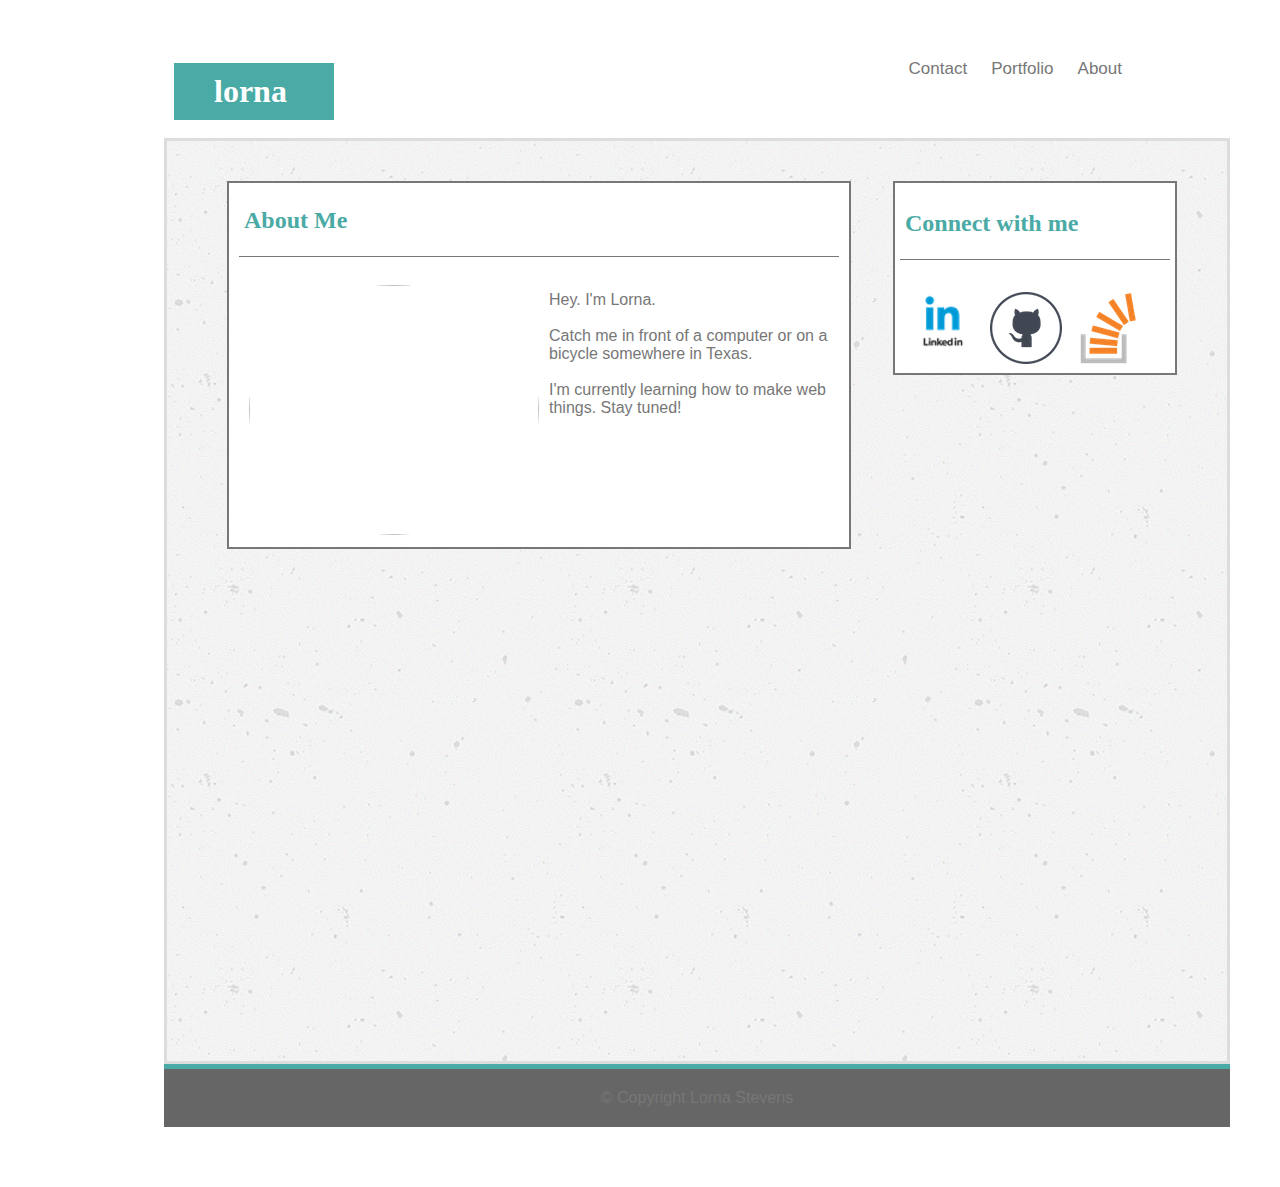
==== index.html @ a9eaef05 "my portfolio" ====
<!DOCTYPE html>
<html lang="en">
<head>
<link rel="stylesheet" type="text/css" href="./assets/css/style.css">
	<meta charset="UTF-8">
	<title>Lorna</title>
</head>
</html>
<body>
	<div class="container">
		<div class="nav">
			<div class="topnav">
				<h1>lorna</h1>
				 <a href="#about">About</a>
				 <a href="#portfolio">Portfolio</a>
				 <a href="#contact">Contact</a>
			</div>
		</div>

<br><br>

	<div class="wrapper">
		<div class="aboutme">
			<div class="title">
				<h2>About Me</h2>
			</div>
			<br>
			<img src="./assets/images/kayak.jpg" id="kayak">
			<p>Hey. I'm Lorna. <br><br>
			Catch me in front of a computer or on a bicycle somewhere in Texas. 

			<br><br>
			I'm currently learning how to make web things. Stay tuned!

	</div>

		<div class="icons">
			<div class="title">
				<h2>Connect with me</h2>
			</div>
				<br>
				<a href="https://www.linkedin.com/in/lornastevens/"> <img src="./assets/images/linkedin.png" id="logos"></a>

				<a href="https://github.com/lorstevens"> <img src="./assets/images/github.png" id="logos"></a>

				<a href="https://july2017pt.slack.com/messages/C6ATC4CLC/"> <img src="./assets/images/stack.png" id="logos"></a>

		</div>


</div>
		<footer class="clearfix">
		© Copyright Lorna Stevens
		</footer>
</div>
</body>
</html>
---- assets/css/style.css ----
body{
	color: #777777;
	font-family: Helvetica;

}
.container{
	width: 960px;
	margin: 20px auto;
	padding: 1px 2px 40px 10px;

}

.wrapper{
	border-color: #dddddd;
	border-style: solid;
	height: 900px;
	width: 960px;
	margin: auto;
	padding: 10px 50px;
	/*padding: 10px 10px 80px 50px;*/
	background-image: url(../images/concrete-texture.png);
}

.nav {
	width: 960px;
	margin: 20px auto;
	padding: 1px 2px 40px 10px;
	background-color: #ffffff
	
}

h1 { /*Why is this linked to About Me Class?*/
	background-color: #4aaaa5;
	color: white;
	width:80px;
	padding:10px 40px;
	float: left;
	border-color: #cccccc;
	font-family: Georgia;
}


.topnav a {
    float: right;
    display: block;
    color: #777777;
    text-align: center;
    padding: 17px 12px;
    text-decoration: none;
    font-size: 17px;
    /*margin: 20px;*/
    border-right: .5px;

}

.aboutme {
	width:600px;
	background-color: #ffffff;
	border-color: #dddddd;
	border: 2px;
	border-style: solid;
	float: left;
	padding: 2px 10px;
	margin: 30px 0px 10px 10px;
}

h2{
	color: #4aaaa5;
	font-family: georgia;
	
}

#kayak{
	width: 290px;
	height: 250px;
	margin: 10px;
	border-radius: 50%;
	float: left;
	overflow: auto;
}

.icons{
	float: right;
	border-color: #dddddd;
	border: 2px;
	border-style: solid;
	width: 270px;
	overflow: auto;
	left: 100px;
	background-color: #ffffff;
	margin: 30px 0px 10px 10px;
	padding: 5px;
}

.title{
	border-bottom: 1px solid;
	padding: 2px 5px;
}

.logos{
	width: 10px;
	height: 20px;
}

footer{
	text-align: center;
	padding: 20px 53px;
	background-color: #666666;
	width: 960px;
	margin: auto;
	color: #777777;
	border-top: 5px solid #4aaaa5;
}

.clearfix:after {
	content: "";
	display: block;
	clear: both;
	overflow: auto;
}

.portfolio {
	width:600px;
	background-color: #ffffff;
	border-color: #dddddd;
	border: 2px;
	border-style: solid;
	float: left;
	padding: 2px 10px;
	
}


.deer {
	width: 200px;
	height: 200px;
	margin: 30px;
	padding: 10px;
	float: left;
}

.tulips {
	width: 200px;
	height: 200px;
	margin: 30px;
	padding: 10px;
	float: left;
}

.tree  {
	width: 200px;
	height: 200px;
	margin: 30px;
	padding: 10px;
	float: left;
	clear: both;
}

.apple  {
	width: 200px;
	height: 200px;
	margin: 30px;
	padding: 10px;
	float: left;

}

.cow {
	width: 200px;
	height: 200px;
	margin: 30px;
	padding: 10px;
	clear: left;

}

.title1 {
	background-color: #4aaaa5;
	color: #ffffff;
   	position: absolute;
   	top: 410px;
   	width: 200px;
   	padding: 10px 0px;
   	text-align: center;
}

.title2 {
	background-color: #4aaaa5;
	color: #ffffff;
   	position: absolute;
   	top: 690px;
   	width: 200px;
   	padding: 10px 0px;
   	text-align: center;
}

.title3 {
	background-color: #4aaaa5;
	color: #ffffff;
   	position: absolute;
   	top: 940px;
   	padding: 10px 0px;
   	width: 200px;
   	text-align: center;
}



input[type=text], select, textarea {
    width: 100%; 
    padding: 12px;  
    border: 1px solid #ccc; 
    border-radius: 4px; 
    box-sizing: border-box;   
    margin-top: 6px; 
    margin-bottom: 16px; 
    resize: vertical 
}


input[type=submit] {
    background-color: #4aaaa5;
    color: white;
    padding: 12px 20px;
    border: none;
    border-radius: 4px;
    cursor: pointer;
}


input[type=submit]:hover {
    background-color: #4CAF50; 
    color: #ffffff;
}


.container2 {
    border-radius: 5px;
    background-color: #ffffff;
    padding: 20px;
}
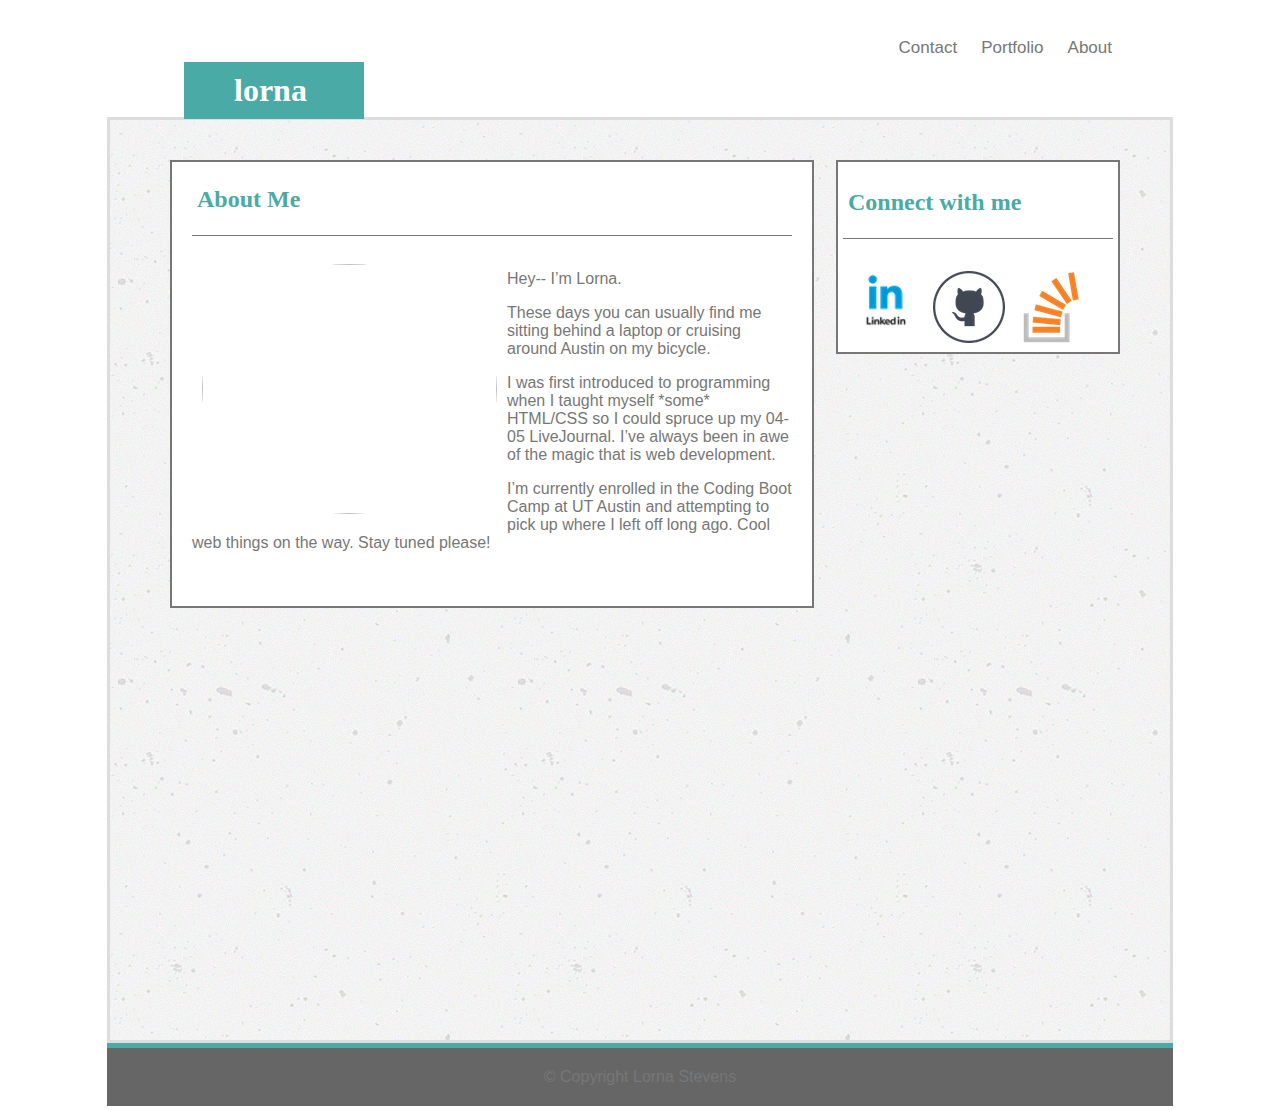
==== commit 07b42cf8: "portfolio" ====
--- a/index.html
+++ b/index.html
@@ -6,33 +6,37 @@
 	<title>Lorna</title>
 </head>
 </html>
+
 <body>
 	<div class="container">
+
 		<div class="nav">
 			<div class="topnav">
 				<h1>lorna</h1>
-				 <a href="#about">About</a>
-				 <a href="#portfolio">Portfolio</a>
-				 <a href="#contact">Contact</a>
+				 <a href="./index.html">About</a>
+
+				 <a href="./portfolio.html">Portfolio</a>
+
+				 <a href="./contact.html">Contact</a>
 			</div>
 		</div>
 
-<br><br>
+		<br><br>
 
 	<div class="wrapper">
 		<div class="aboutme">
 			<div class="title">
 				<h2>About Me</h2>
 			</div>
-			<br>
-			<img src="./assets/images/kayak.jpg" id="kayak">
-			<p>Hey. I'm Lorna. <br><br>
-			Catch me in front of a computer or on a bicycle somewhere in Texas. 
+				<br>
+				<img src="./assets/images/kayak.jpg" id="kayak">
+				<p>Hey-- I’m Lorna.</p>
+				<p>These days you can usually find me sitting behind a laptop or cruising around Austin on my bicycle.</p>
+				<p>I was first introduced to programming when I taught myself *some* HTML/CSS so I could spruce up my 04-05 LiveJournal. I’ve always been in awe of the magic that is web development. </p> 
+				<p>I’m currently enrolled in the Coding Boot Camp at UT Austin and attempting to pick up where I left off long ago. Cool web things on the way. Stay tuned please! </p>
+				<br><br>
 
-			<br><br>
-			I'm currently learning how to make web things. Stay tuned!
-
-	</div>
+		</div>
 
 		<div class="icons">
 			<div class="title">
@@ -47,11 +51,11 @@
 
 		</div>
 
+	</div>
 
-</div>
 		<footer class="clearfix">
 		© Copyright Lorna Stevens
 		</footer>
-</div>
+	</div>
 </body>
 </html>--- a/assets/css/style.css
+++ b/assets/css/style.css
@@ -4,9 +4,9 @@
 
 }
 .container{
-	width: 960px;
+	/*width: 960px;
 	margin: 20px auto;
-	padding: 1px 2px 40px 10px;
+	padding: 1px 2px 40px 10px;*/
 
 }
 
@@ -33,10 +33,14 @@
 	background-color: #4aaaa5;
 	color: white;
 	width:80px;
-	padding:10px 40px;
+	padding:10px 50px;
 	float: left;
 	border-color: #cccccc;
 	font-family: Georgia;
+	position: relative;
+	top: 20px;
+	left: 20px;
+	
 }
 
 
@@ -60,7 +64,7 @@
 	border: 2px;
 	border-style: solid;
 	float: left;
-	padding: 2px 10px;
+	padding: 2px 20px;
 	margin: 30px 0px 10px 10px;
 }
 
@@ -71,7 +75,7 @@
 }
 
 #kayak{
-	width: 290px;
+	width: 295px;
 	height: 250px;
 	margin: 10px;
 	border-radius: 50%;
@@ -238,4 +242,3 @@
     border-radius: 5px;
     background-color: #ffffff;
     padding: 20px;
-}
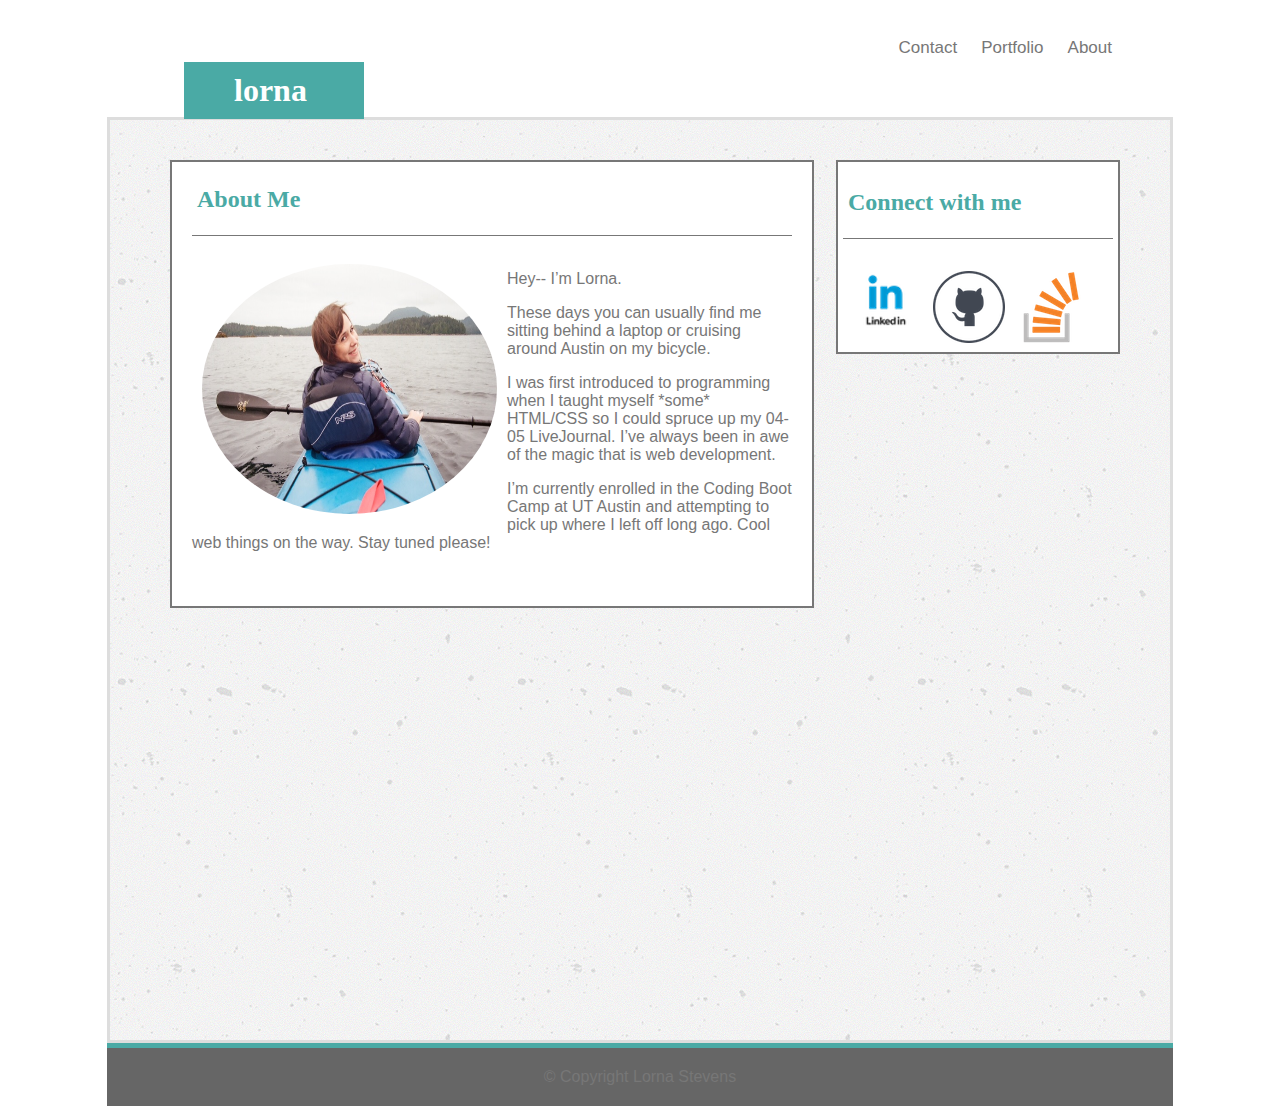
==== commit 2a29de84: "hey" ====
--- a/index.html
+++ b/index.html
@@ -1,6 +1,7 @@
 <!DOCTYPE html>
 <html lang="en">
 <head>
+
 <link rel="stylesheet" type="text/css" href="./assets/css/style.css">
 	<meta charset="UTF-8">
 	<title>Lorna</title>
@@ -29,7 +30,7 @@
 				<h2>About Me</h2>
 			</div>
 				<br>
-				<img src="./assets/images/kayak.jpg" id="kayak">
+				<img src="./assets/images/kayak.JPG" id="kayak">
 				<p>Hey-- I’m Lorna.</p>
 				<p>These days you can usually find me sitting behind a laptop or cruising around Austin on my bicycle.</p>
 				<p>I was first introduced to programming when I taught myself *some* HTML/CSS so I could spruce up my 04-05 LiveJournal. I’ve always been in awe of the magic that is web development. </p> 
